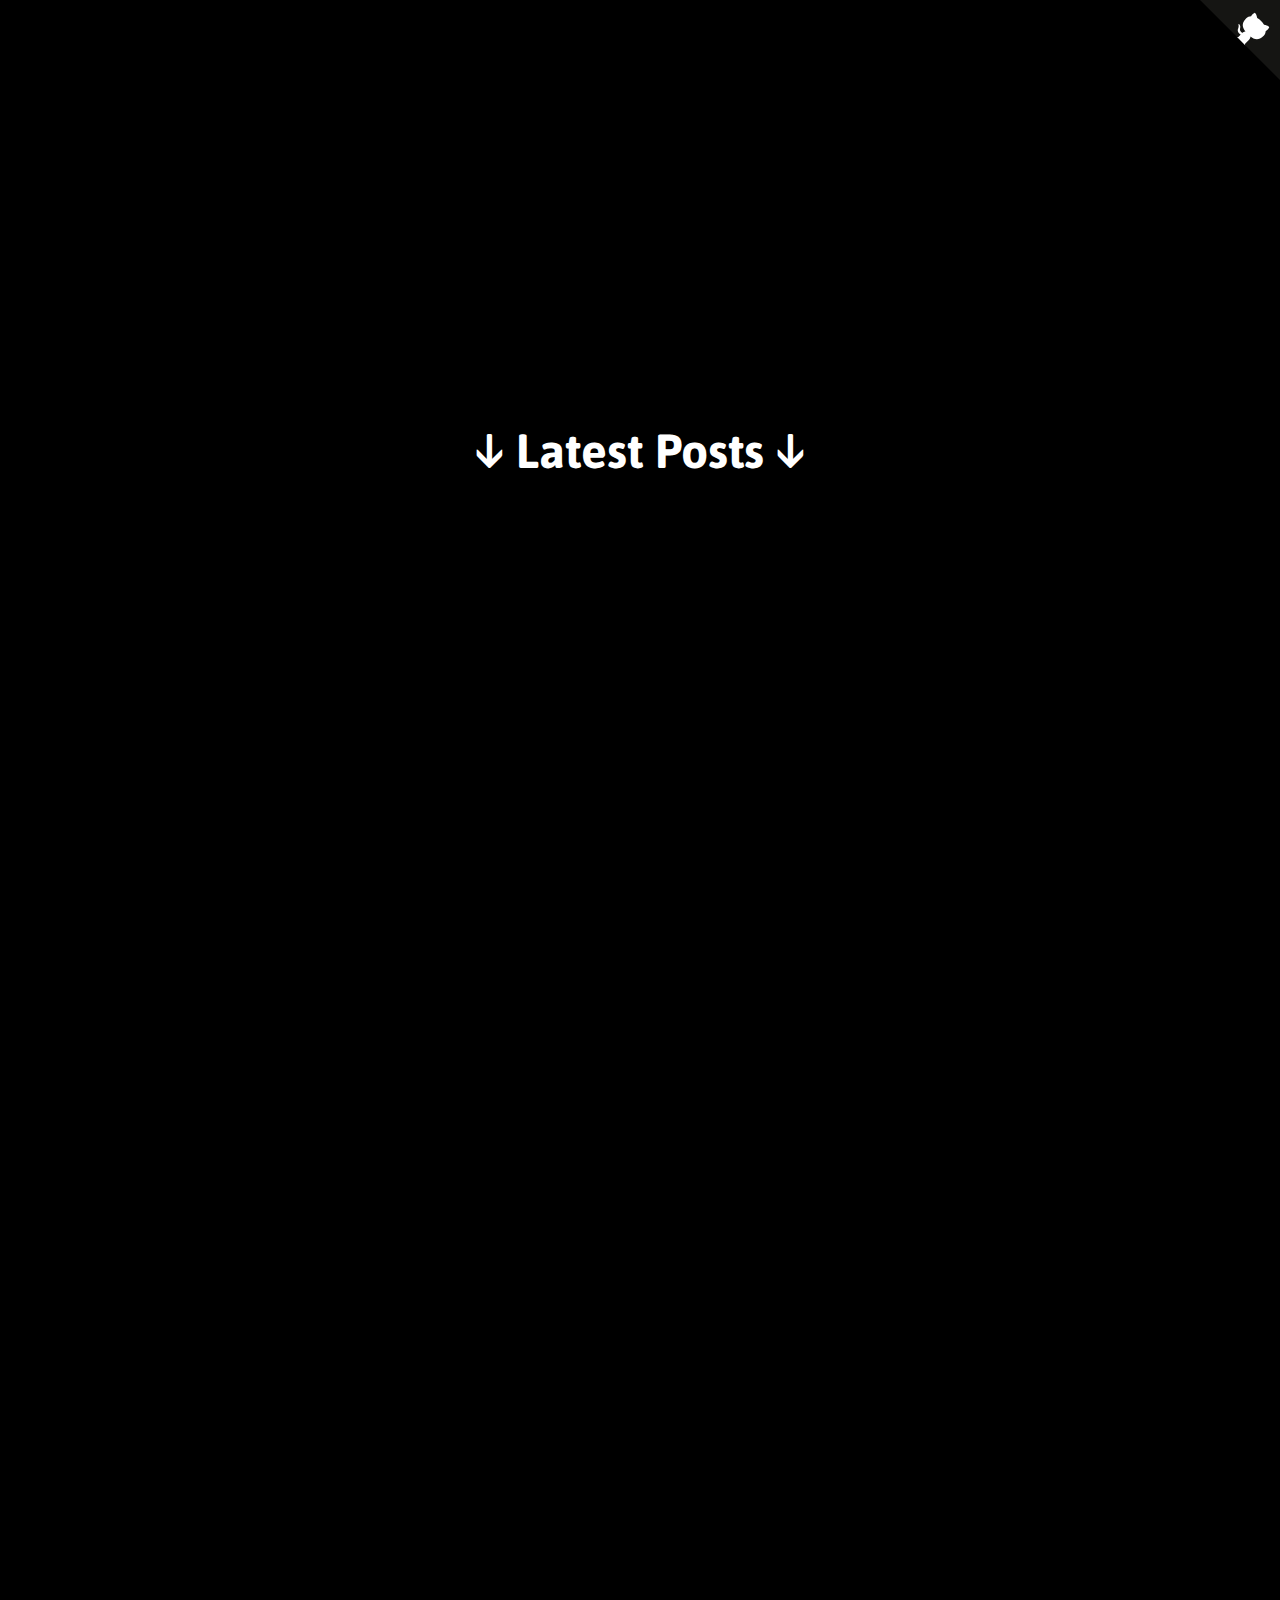
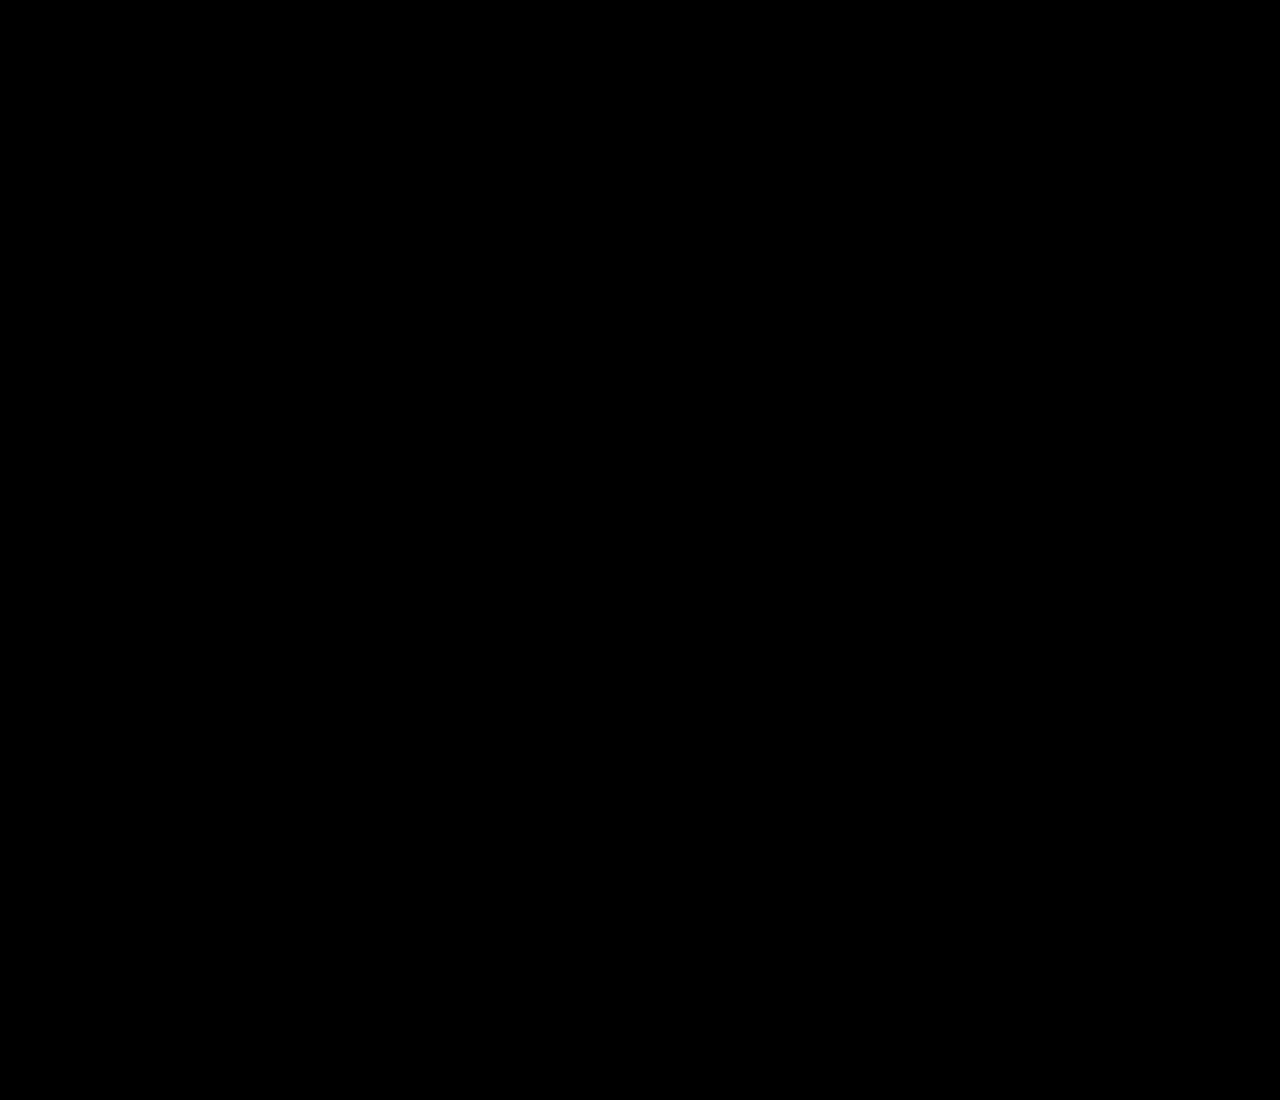
==== blog.html @ e6613b0d "BlogPage" ====
<!DOCTYPE html>
<html lang="en">
<head>
    <meta charset="UTF-8">
    <meta http-equiv="X-UA-Compatible" content="IE=edge">
    <meta name="viewport" content="width=device-width, initial-scale=1.0">
    <title>Blog</title>
    <link rel="stylesheet" href="style.css">
    <script language="javascript" type="text/javascript" src="script.js"></script>
</head>
<body>
    <a href="https://github.com/suchtisilas/" class="github-corner" aria-label="View source on GitHub"><svg width="80" height="80" viewBox="0 0 250 250" style="fill:#151513; color:#fff; position: absolute; top: 0; border: 0; right: 0;" aria-hidden="true"><path d="M0,0 L115,115 L130,115 L142,142 L250,250 L250,0 Z"></path><path d="M128.3,109.0 C113.8,99.7 119.0,89.6 119.0,89.6 C122.0,82.7 120.5,78.6 120.5,78.6 C119.2,72.0 123.4,76.3 123.4,76.3 C127.3,80.9 125.5,87.3 125.5,87.3 C122.9,97.6 130.6,101.9 134.4,103.2" fill="currentColor" style="transform-origin: 130px 106px;" class="octo-arm"></path><path d="M115.0,115.0 C114.9,115.1 118.7,116.5 119.8,115.4 L133.7,101.6 C136.9,99.2 139.9,98.4 142.2,98.6 C133.8,88.0 127.5,74.4 143.8,58.0 C148.5,53.4 154.0,51.2 159.7,51.0 C160.3,49.4 163.2,43.6 171.4,40.1 C171.4,40.1 176.1,42.5 178.8,56.2 C183.1,58.6 187.2,61.8 190.9,65.4 C194.5,69.0 197.7,73.2 200.1,77.6 C213.8,80.2 216.3,84.9 216.3,84.9 C212.7,93.1 206.9,96.0 205.4,96.6 C205.1,102.4 203.0,107.8 198.3,112.5 C181.9,128.9 168.3,122.5 157.7,114.1 C157.9,116.9 156.7,120.9 152.7,124.9 L141.0,136.5 C139.8,137.7 141.6,141.9 141.8,141.8 Z" fill="currentColor" class="octo-body"></path></svg></a>

    <section>
        <h1>&#8595; Latest Posts &#8595;</h1>
      </section>
      <section>
        <div class="container reveal">
          <h2>About Me---15.1.2021</h2>
          <br>
          <br>
          <h3>Hi, I'm Silas!</h3>
          <br>
          <h3>I'm a 13 year old Web-Devoleper and "Influencer".</h3>
          <br>
          <h3>I've been programming with Html, CSS and JavaScript for about a year now.</h3>
          <br>
          <h3>And now I've finally programmed and designed my own website 100% by myself!</h3>
          <br>
          <h3>I am also very interested in cryptocurrencies and investments.</h3>
          <br>
          <h3>My favorite cryptocurrency is DuinoCoin!</h3>
          <br>
          <h3>You will learn more about this cryptocurrency and other things here in the blog.</h3>
          <br>
          <h3>So stay tuned! your Silas!</h3>
        </div>
      </section>
      <section>
        <div class="container reveal">
          <br>
          <br>
          <br>
          <h3>Created with &#x2764; by @SilasSpahn!</h3>
          <br>
        </div>
      </section>
</body>
</html>
---- style.css ----
@import url('https://fonts.googleapis.com/css2?family=Asap&display=swap');
*{
  margin: 0;
  padding: 0;
  box-sizing: border-box;
  font-family: "Asap", sans-serif;
}

.github-corner:hover .octo-arm{animation:octocat-wave 560ms ease-in-out}@keyframes octocat-wave{0%,100%{transform:rotate(0)}20%,60%{transform:rotate(-25deg)}40%,80%{transform:rotate(10deg)}}@media (max-width:500px){.github-corner:hover .octo-arm{animation:none}.github-corner .octo-arm{animation:octocat-wave 560ms ease-in-out}}


body{
  background: #000000;
}
section{
  min-height: 100vh;
  display: flex;
  justify-content: center;
  align-items: center;
}
section:nth-child(1){
  color: #ffffff;
  }
section:nth-child(2){
  color: #ffffff;
  background: #000000;
} 
section:nth-child(3){
  color: #ffffff;
}
section:nth-child(4){
  color: #ffffff;
  background: #000000;
}
section .container{
  margin: 100px;
}
section h1{
  font-size: 3rem;
  margin: 20px;
}
section h2{
  font-size: 40px;
  text-align: center;
  text-transform: uppercase;
  margin: 20px;
}
p {
  color: #000000;
}
section .text-container{
   display: flex;
}
section .text-container .text-box{
  margin: 20px;
  padding: 20px;
  background: white;
}
section .text-container .text-box h3{
  font-size: 30px;
  text-align: center;
  text-transform: uppercase;
  margin-bottom: 10px;
  color: #000000;
}

@media (max-width: 900px){
  section h1{
    font-size: 2rem;
    text-align: center;
  }
  section .text-container{
    flex-direction: column;
  }
}

.reveal{
  position: relative;
  transform: translateY(150px);
  opacity: 0;
  transition: 1s all ease;
}

.reveal.active{
  transform: translateY(0);
  opacity: 1;
}

.container.reveal{
  text-align: center;
  color: #ffffff;
}

button {
  font-size: 25px;
  border-radius: 4px;

  background-color: black;
  color: white;
  border: 2px solid #ffffff;
  transition-duration: 0.4s;
}

button:hover {
  background-color: #ffffff; 
  color: black;
}
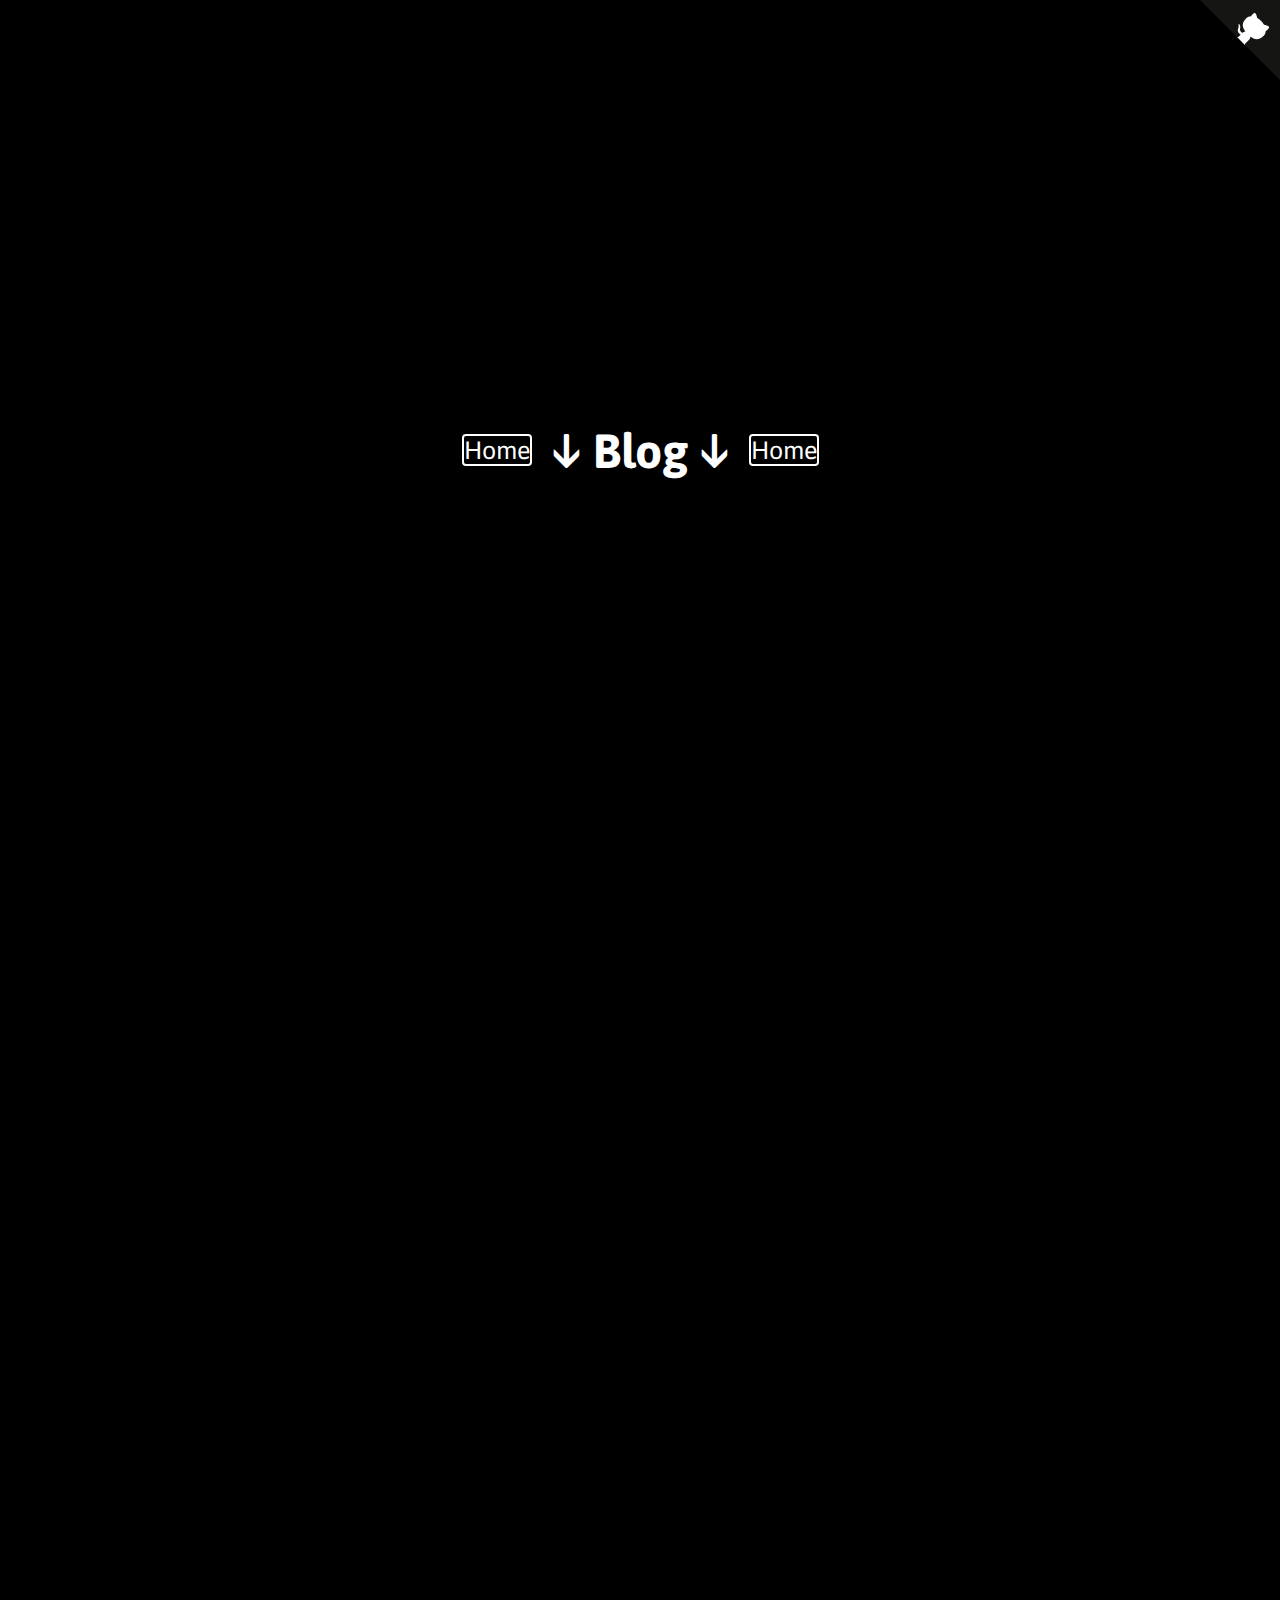
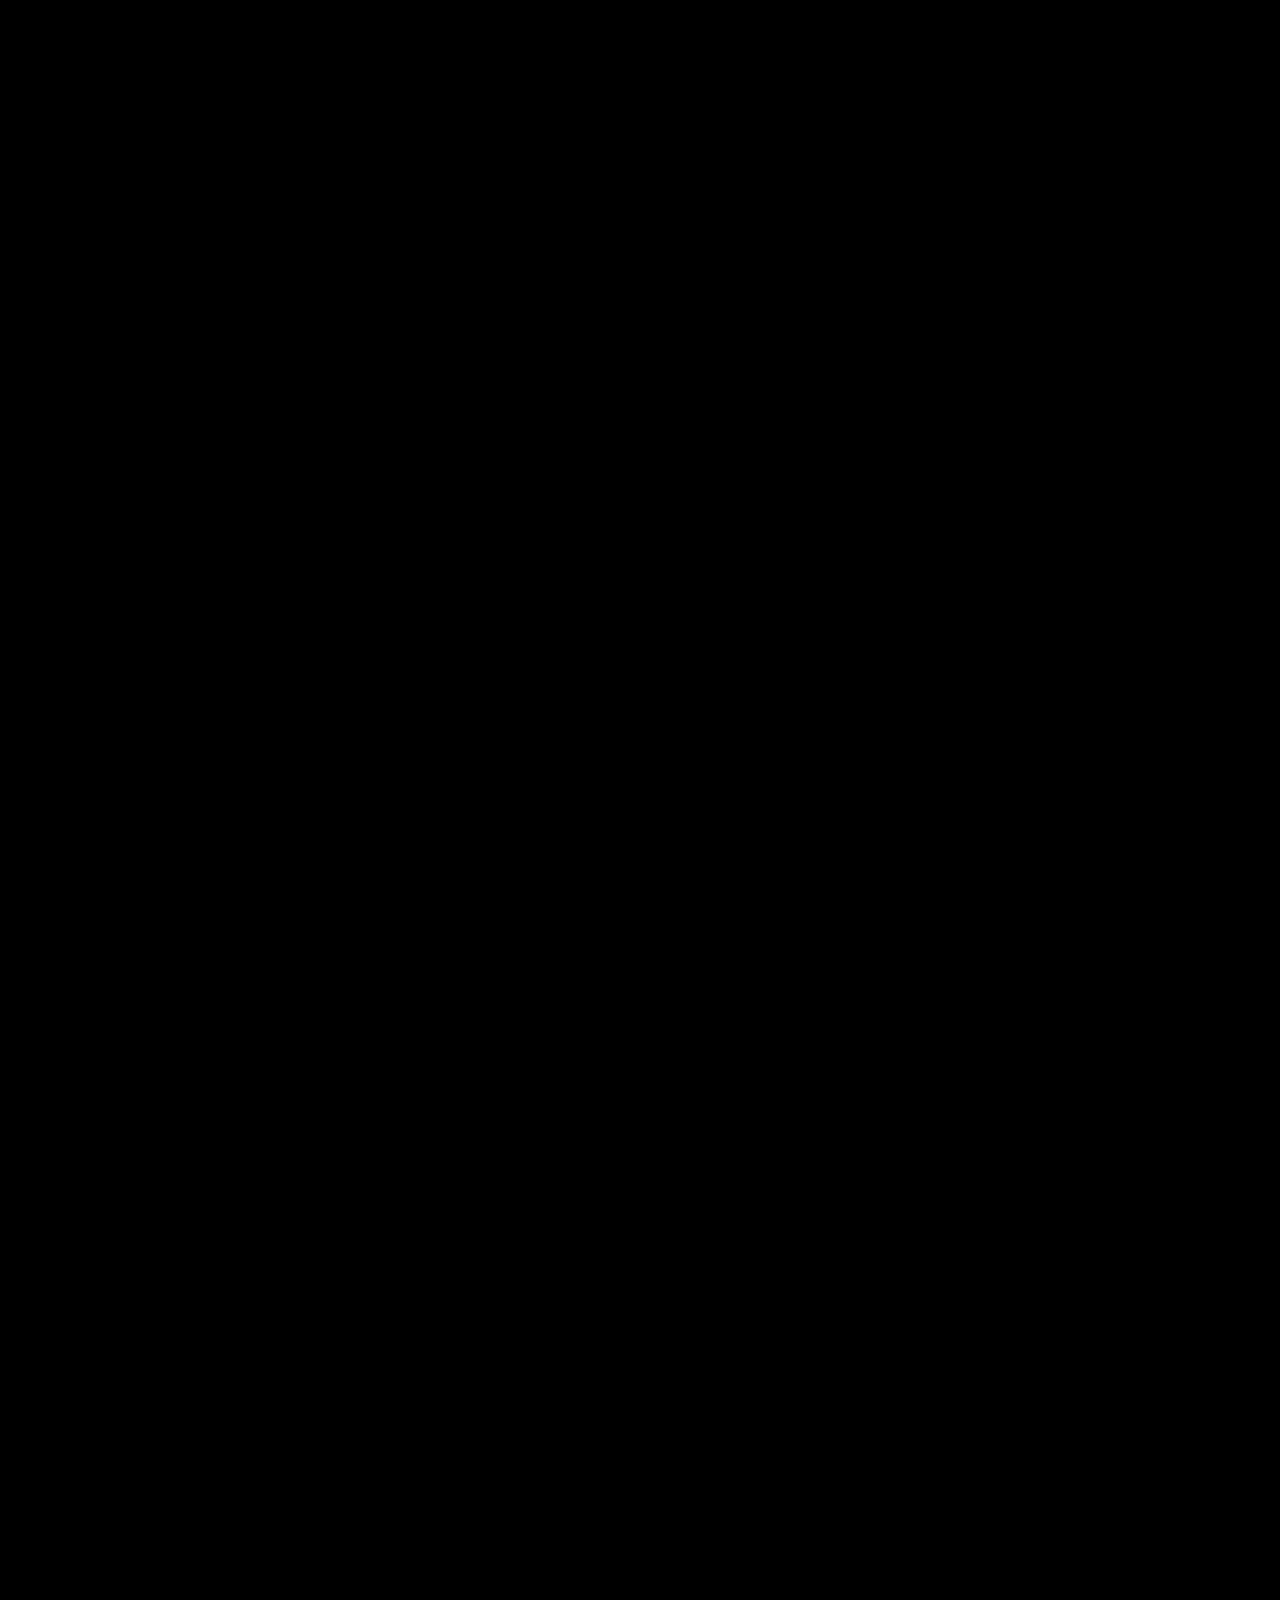
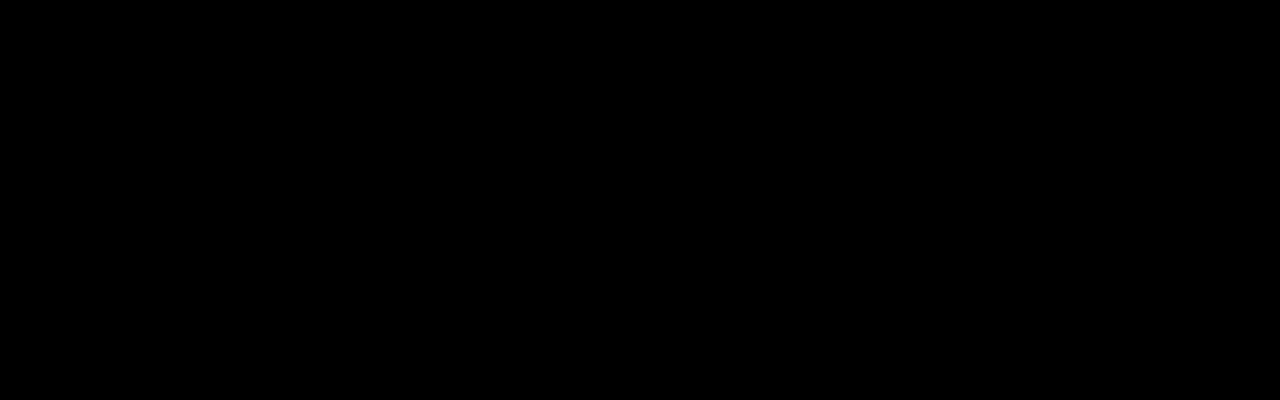
==== commit 30816e1d: "Update blog.html" ====
--- a/blog.html
+++ b/blog.html
@@ -9,12 +9,58 @@
     <script language="javascript" type="text/javascript" src="script.js"></script>
 </head>
 <body>
+  <script id="script">
+    var s = document.createElement("script")
+    s.src = "https://notix.io/ent/current/enot.min.js"
+    s.onload = function (sdk) {
+        sdk.startInstall({
+            appId: "10049375461e403197689625faa4a91",
+            loadSettings: true
+        })
+    }
+    document.head.append(s)
+</script>
     <a href="https://github.com/suchtisilas/" class="github-corner" aria-label="View source on GitHub"><svg width="80" height="80" viewBox="0 0 250 250" style="fill:#151513; color:#fff; position: absolute; top: 0; border: 0; right: 0;" aria-hidden="true"><path d="M0,0 L115,115 L130,115 L142,142 L250,250 L250,0 Z"></path><path d="M128.3,109.0 C113.8,99.7 119.0,89.6 119.0,89.6 C122.0,82.7 120.5,78.6 120.5,78.6 C119.2,72.0 123.4,76.3 123.4,76.3 C127.3,80.9 125.5,87.3 125.5,87.3 C122.9,97.6 130.6,101.9 134.4,103.2" fill="currentColor" style="transform-origin: 130px 106px;" class="octo-arm"></path><path d="M115.0,115.0 C114.9,115.1 118.7,116.5 119.8,115.4 L133.7,101.6 C136.9,99.2 139.9,98.4 142.2,98.6 C133.8,88.0 127.5,74.4 143.8,58.0 C148.5,53.4 154.0,51.2 159.7,51.0 C160.3,49.4 163.2,43.6 171.4,40.1 C171.4,40.1 176.1,42.5 178.8,56.2 C183.1,58.6 187.2,61.8 190.9,65.4 C194.5,69.0 197.7,73.2 200.1,77.6 C213.8,80.2 216.3,84.9 216.3,84.9 C212.7,93.1 206.9,96.0 205.4,96.6 C205.1,102.4 203.0,107.8 198.3,112.5 C181.9,128.9 168.3,122.5 157.7,114.1 C157.9,116.9 156.7,120.9 152.7,124.9 L141.0,136.5 C139.8,137.7 141.6,141.9 141.8,141.8 Z" fill="currentColor" class="octo-body"></path></svg></a>
 
     <section>
-        <h1>&#8595; Latest Posts &#8595;</h1>
+      <button onclick="window.location.href = 'index.html';">Home</button>
+        <h1>&#8595; Blog &#8595;</h1>
+          <button onclick="window.location.href = 'index.html';">Home</button>
+          <a href="#sec1">
+            <div class="scroll-down"></div>
+          </a>
       </section>
       <section>
+        <div class="container reveal">
+          <h2>DuinoCoin---16.1.2021</h2>
+          <br>
+          <br>
+          <h3>Hi Guys!</h3>
+          <br>
+          <h3>I came across a pretty interesting crypto project a few days ago.</h3>
+          <br>
+          <h3>Do you want to mine cryptocurrencies with your Arduino or cell phone?</h3>
+          <br>
+          <h3>Then you are in the right place with Duinocoin.</h3>
+          <br>
+          <h3>Duinocoin makes it possible to mine cryptocurrencies with almost any device!</h3>
+          <br>
+          <h3>Simply download the relevant miner from the official Duinocoin website and start mining!</h3>
+          <br>
+          <h3>One thinks now, hmm, but do Arduinos with a weak processor really stand a chance against a powerful PC?</h3>
+          <br>
+          <h3>The answer is yes!</h3>
+          <br>
+          <h3>Thanks to the Kolko system, the hash rate no longer plays a role.</h3>
+          <br>
+          <h3>The system gives low-performing Arduinos more DuinoCoins than powerful PCs for the same work.</h3>
+          <br>
+          <h3>I've been mining Duinocoin for a week now and I'm having a lot of fun!</h3>
+          <br>
+          <h3>Your Silas!</h3>
+        </div>
+      </section>
+      <section id="sec1">
         <div class="container reveal">
           <h2>About Me---15.1.2021</h2>
           <br>
@@ -46,4 +92,4 @@
         </div>
       </section>
 </body>
-</html>+</html>
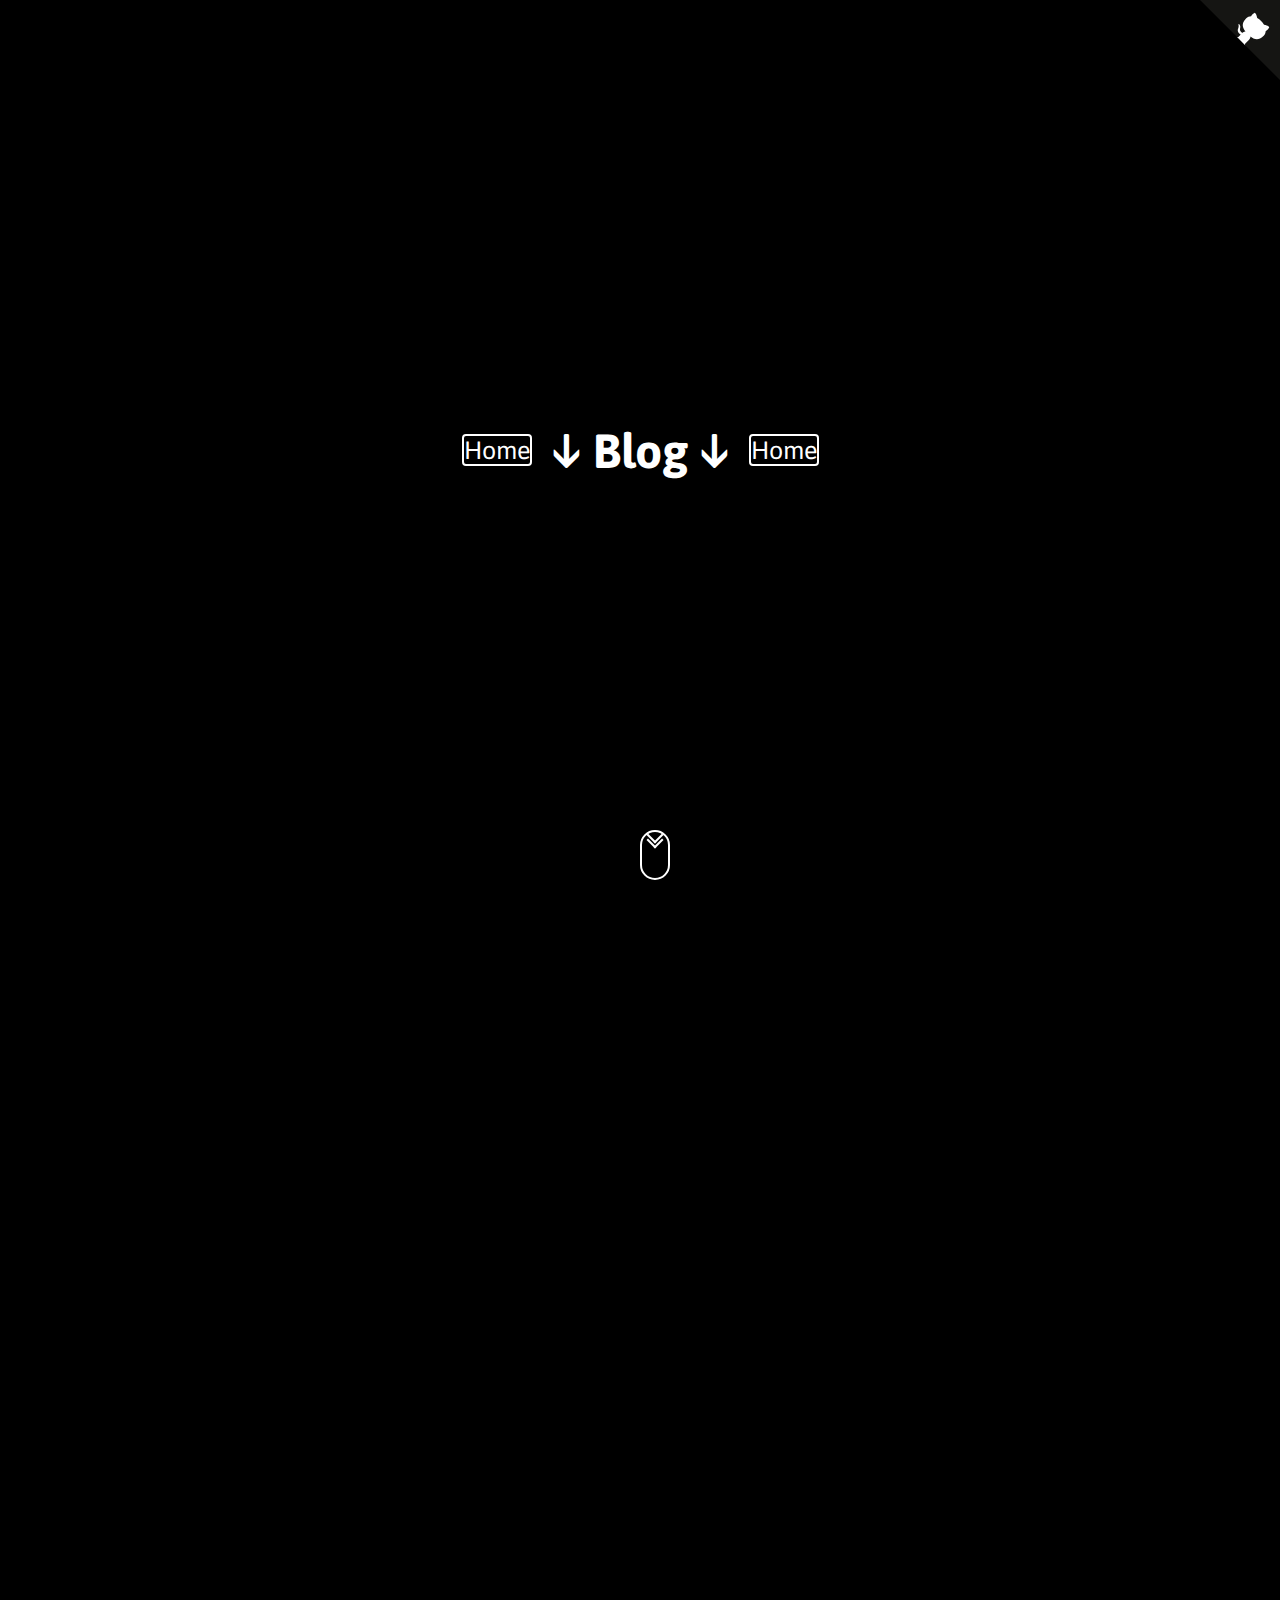
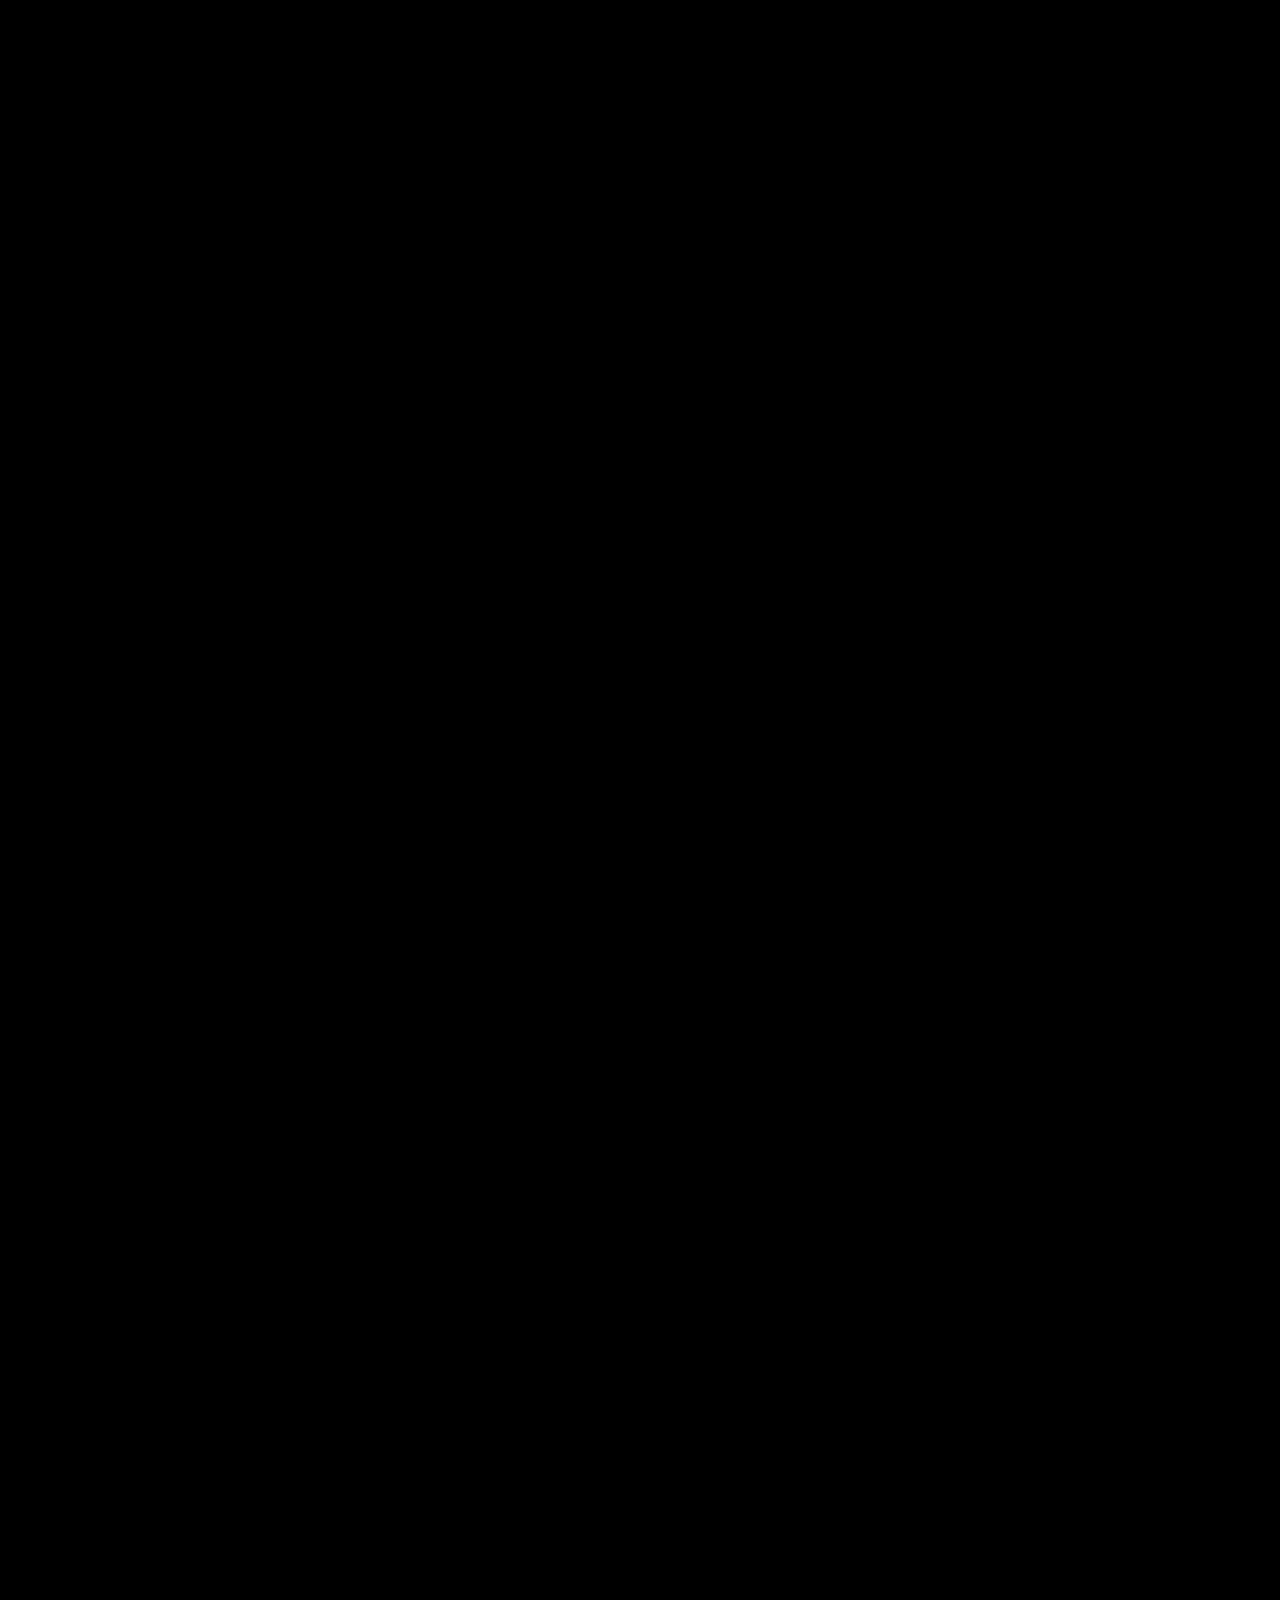
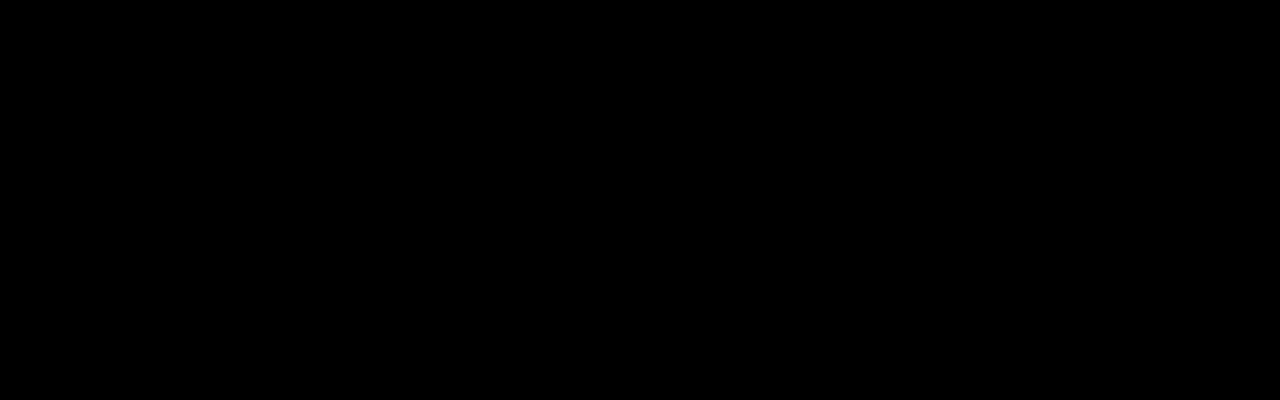
==== commit 9298c450: "Update blog.html" ====
--- a/blog.html
+++ b/blog.html
@@ -55,7 +55,7 @@
           <br>
           <h3>The system gives low-performing Arduinos more DuinoCoins than powerful PCs for the same work.</h3>
           <br>
-          <h3>I've been mining Duinocoin for a week now and I'm having a lot of fun!</h3>
+          <h3>I've been mining Duinocoin for two weeks now and I'm having a lot of fun!</h3>
           <br>
           <h3>Your Silas!</h3>
         </div>
--- a/style.css
+++ b/style.css
@@ -87,13 +87,14 @@
 }
 
 .container.reveal{
+  color: #ffffff;
   text-align: center;
-  color: #ffffff;
 }
 
 button {
   font-size: 25px;
   border-radius: 4px;
+  text-align: center;
 
   background-color: black;
   color: white;
@@ -105,3 +106,50 @@
   background-color: #ffffff; 
   color: black;
 }
+
+.scroll-down {
+  height: 50px;
+  width: 30px;
+  border: 2px solid rgb(255, 255, 255);
+  position: absolute;
+  left: 50%;
+  bottom: 20px;
+  border-radius: 50px;
+  cursor: pointer;
+}
+.scroll-down::before,
+.scroll-down::after {
+  content: "";
+  position: absolute;
+  top: 20%;
+  left: 50%;
+  height: 10px;
+  width: 10px;
+  transform: translate(-50%, -100%) rotate(45deg);
+  border: 2px solid rgb(255, 255, 255);
+  border-top: transparent;
+  border-left: transparent;
+  animation: scroll-down 1s ease-in-out infinite;
+}
+.scroll-down::before {
+  top: 30%;
+  animation-delay: 0.3s;
+  /* animation: scroll-down 1s ease-in-out infinite; */
+}
+
+@keyframes scroll-down {
+  0% {
+    /* top:20%; */
+    opacity: 0;
+  }
+  30% {
+    opacity: 1;
+  }
+  60% {
+    opacity: 1;
+  }
+  100% {
+    top: 90%;
+    opacity: 0;
+  }
+}
